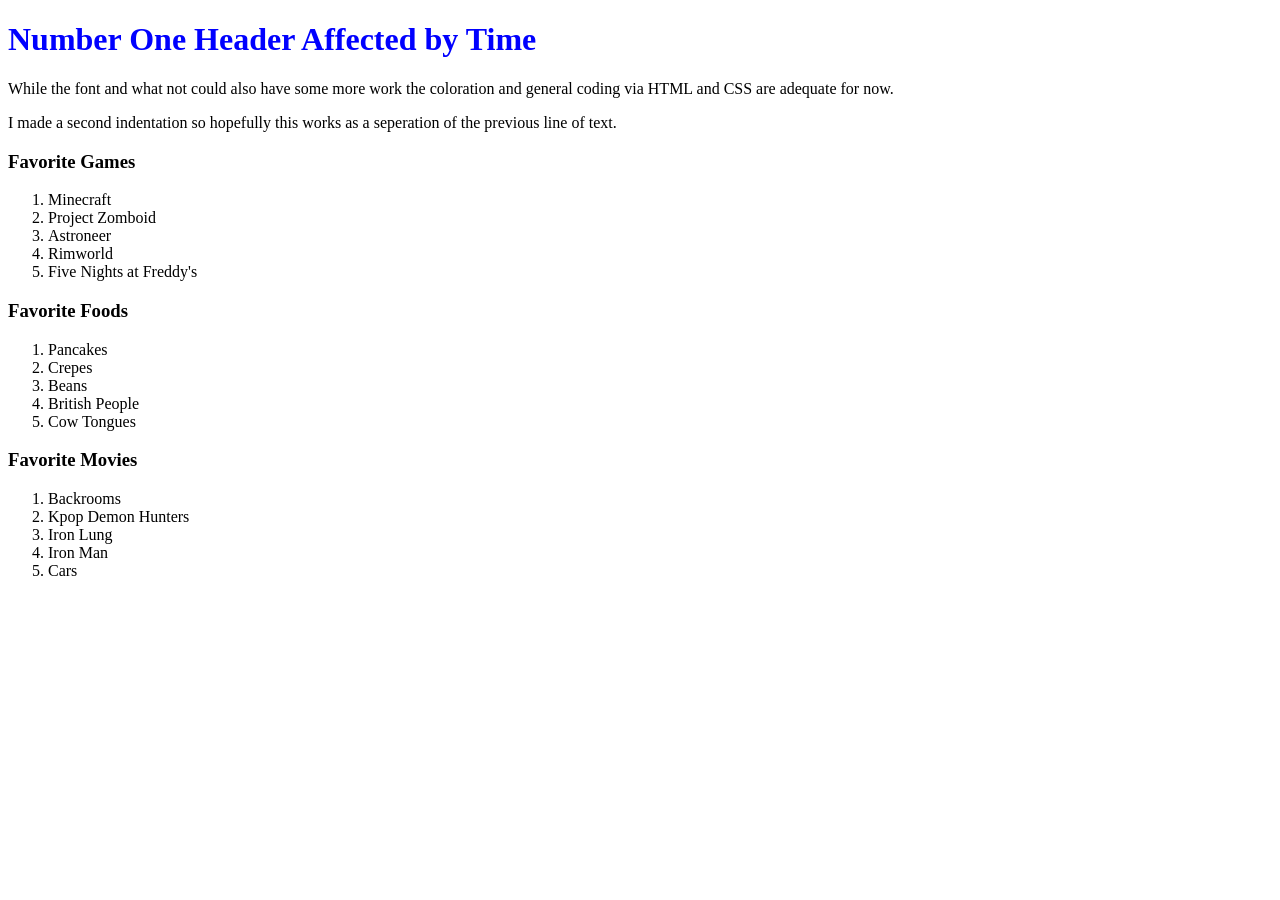
==== index.html @ da0a09ac "Fixed lists and paragraphs combining." ====
<!DOCTYPE html>
<html lang="en">
<head>
    <meta charset="UTF-8">
    <title>TripleThreat's Site</title>
<link rel="stylesheet" href="styles.css" />
</head>
<body>
        <h1>Number One Header Affected by  Time</h1>
<p>While the font and what not could also have some more work the coloration and general coding via HTML and CSS are adequate for now.</p>

    <p>I made a second indentation so hopefully this works as a seperation of the previous line of text.</p>

    <h3>Favorite Games</h3>
        <ol>
            <li>Minecraft</li>
            <li>Project Zomboid</li>
            <li>Astroneer</li>
            <li>Rimworld</li>
            <li>Five Nights at Freddy's</li>
        </ol>

    <h3>Favorite Foods</h3>
  <ol>
      <li>Pancakes</li>
      <li>Crepes</li>
      <li>Beans</li>
      <li>British People</li>
      <li>Cow Tongues</li>
  </ol>

    <h3>Favorite Movies</h3>
        <ol>
            <li>Backrooms</li>
            <li>Kpop Demon Hunters</li>
            <li>Iron Lung</li>
            <li>Iron Man</li>
            <li>Cars</li>
        </ol>


</body>
</html>
---- styles.css ----
h1 {
color: blue;
}
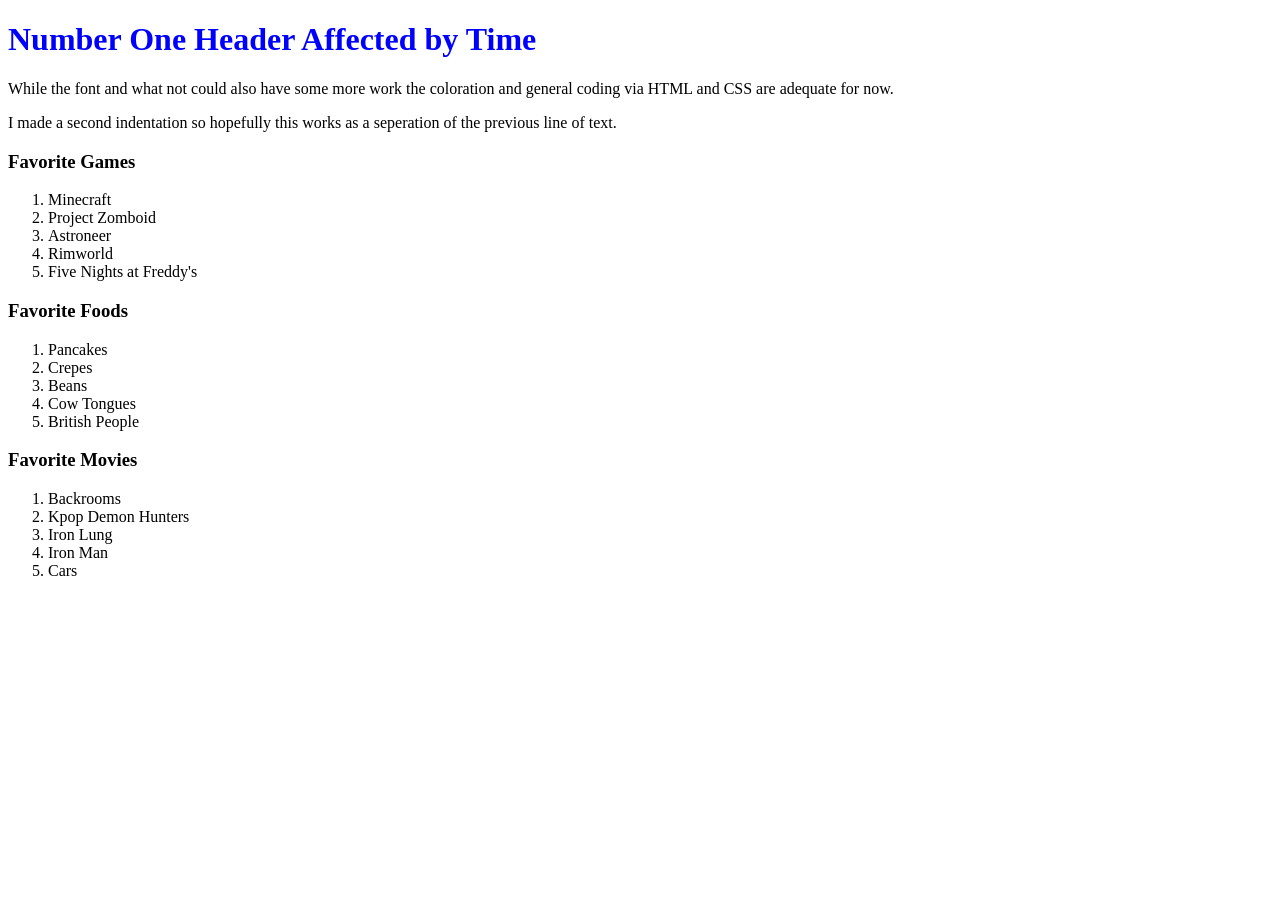
==== commit f172fe87: "Made subtitles" ====
--- a/index.html
+++ b/index.html
@@ -25,8 +25,8 @@
       <li>Pancakes</li>
       <li>Crepes</li>
       <li>Beans</li>
+      <li>Cow Tongues</li>
       <li>British People</li>
-      <li>Cow Tongues</li>
   </ol>
 
     <h3>Favorite Movies</h3>
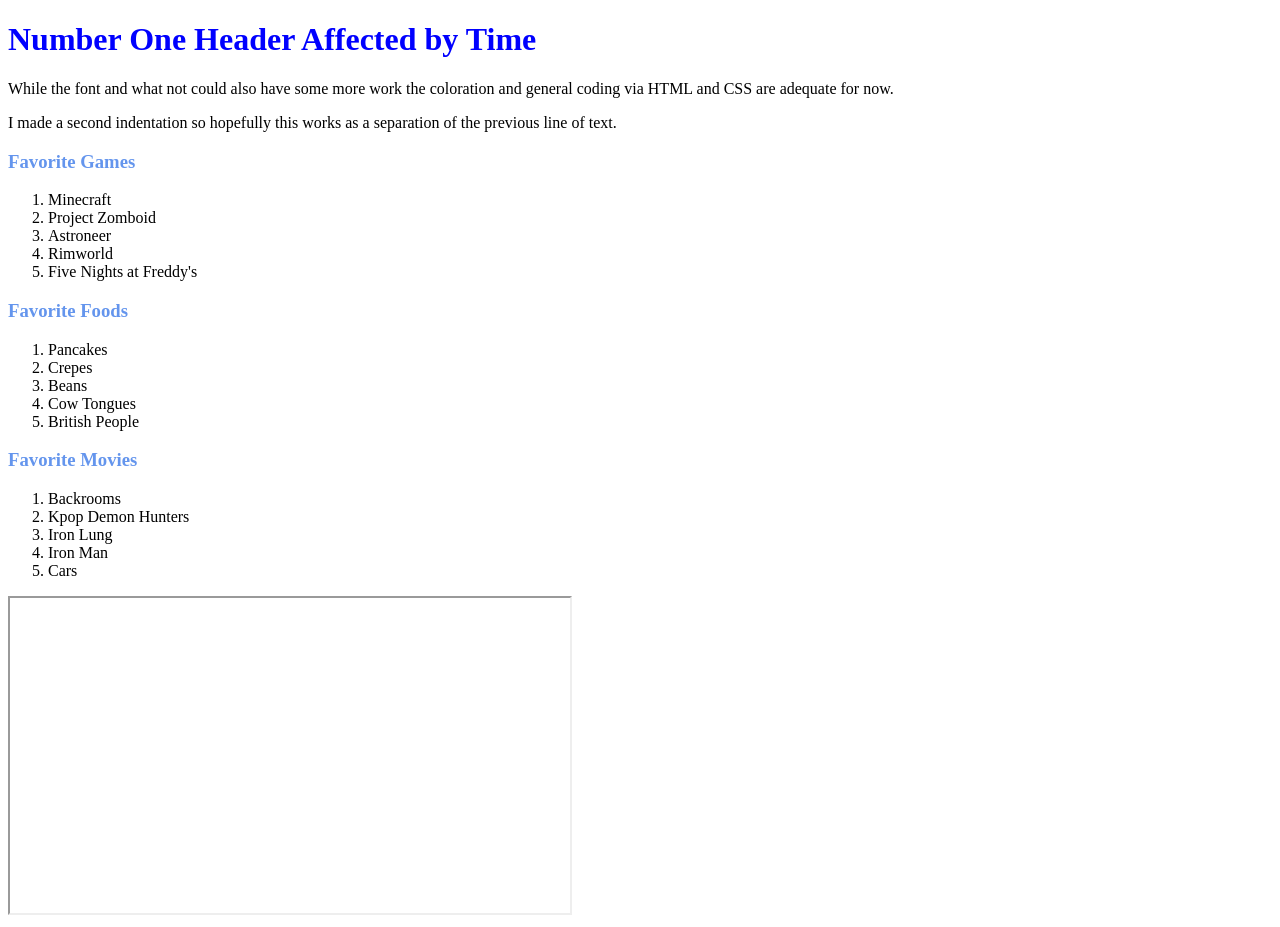
==== commit c5148eb0: "Embedded Peak" ====
--- a/index.html
+++ b/index.html
@@ -6,10 +6,10 @@
 <link rel="stylesheet" href="styles.css" />
 </head>
 <body>
-        <h1>Number One Header Affected by  Time</h1>
+        <h1>Number One Header Affected by Time</h1>
 <p>While the font and what not could also have some more work the coloration and general coding via HTML and CSS are adequate for now.</p>
 
-    <p>I made a second indentation so hopefully this works as a seperation of the previous line of text.</p>
+    <p>I made a second indentation so hopefully this works as a separation of the previous line of text.</p>
 
     <h3>Favorite Games</h3>
         <ol>
@@ -38,6 +38,6 @@
             <li>Cars</li>
         </ol>
 
-
+        <iframe width="560" height="315" src="https://www.youtube.com/embed/ax294Sq5phc?si=VJOpq_joysUIdwLH" title="YouTube video player" allow="accelerometer; autoplay; clipboard-write; encrypted-media; gyroscope; picture-in-picture; web-share" referrerpolicy="strict-origin-when-cross-origin" allowfullscreen></iframe>
 </body>
 </html>
--- a/styles.css
+++ b/styles.css
@@ -1,3 +1,7 @@
 h1 {
 color: blue;
+}
+
+h3 {
+color: CornflowerBlue;
 }
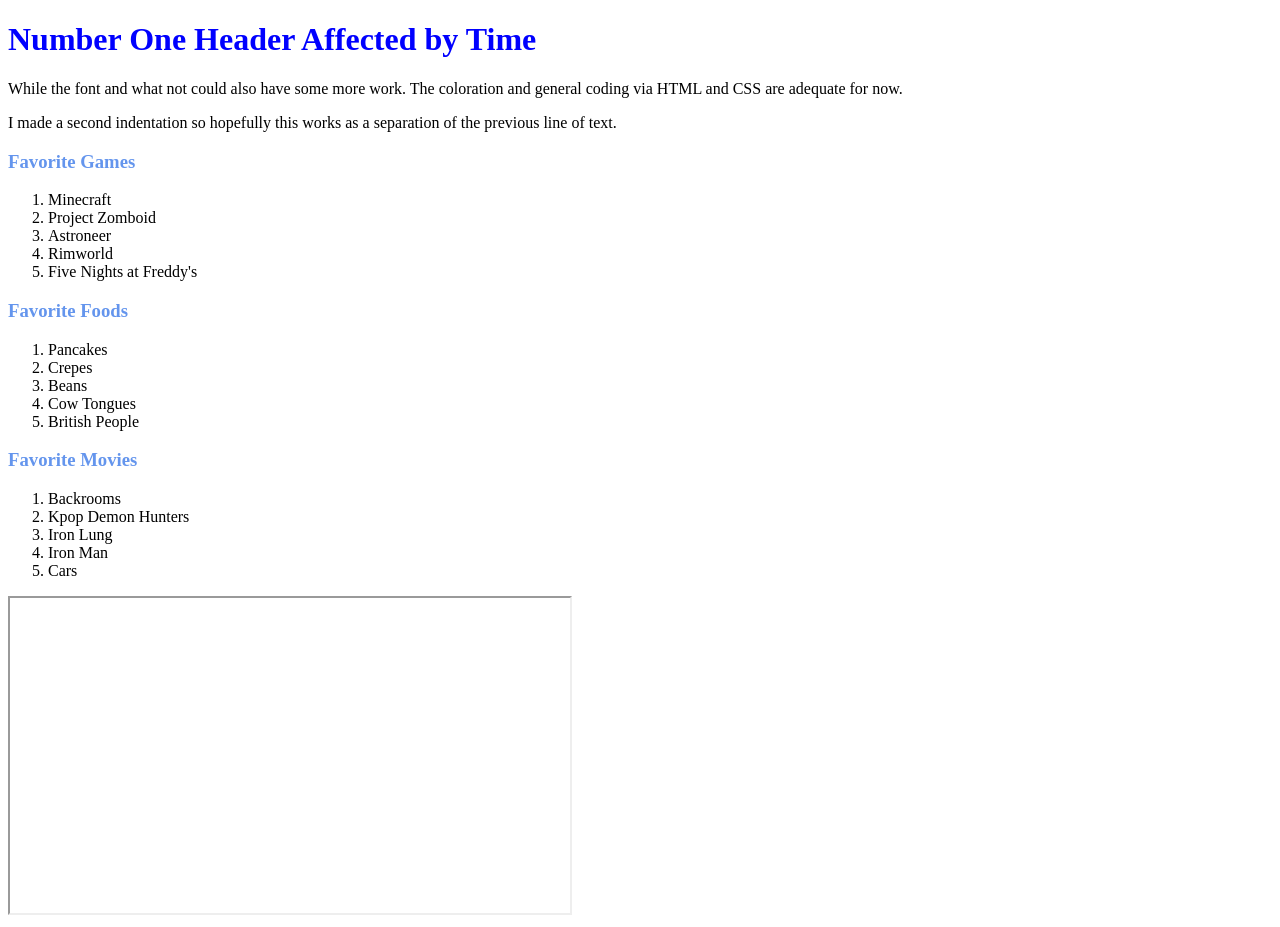
==== commit 6d6067b7: "playing around with CSS" ====
--- a/index.html
+++ b/index.html
@@ -7,7 +7,7 @@
 </head>
 <body>
         <h1>Number One Header Affected by Time</h1>
-<p>While the font and what not could also have some more work the coloration and general coding via HTML and CSS are adequate for now.</p>
+<p>While the font and what not could also have some more work. The coloration and general coding via HTML and CSS are adequate for now.</p>
 
     <p>I made a second indentation so hopefully this works as a separation of the previous line of text.</p>
 
--- a/styles.css
+++ b/styles.css
@@ -4,4 +4,11 @@
 
 h3 {
 color: CornflowerBlue;
+}
+
+.columns2{grid-column-start}
+#garden {
+  display: grid;
+  grid-template-columns: 20% 20% 20% 20% 20%;
+  grid-template-rows: 20% 20% 20% 20% 20%;
 }
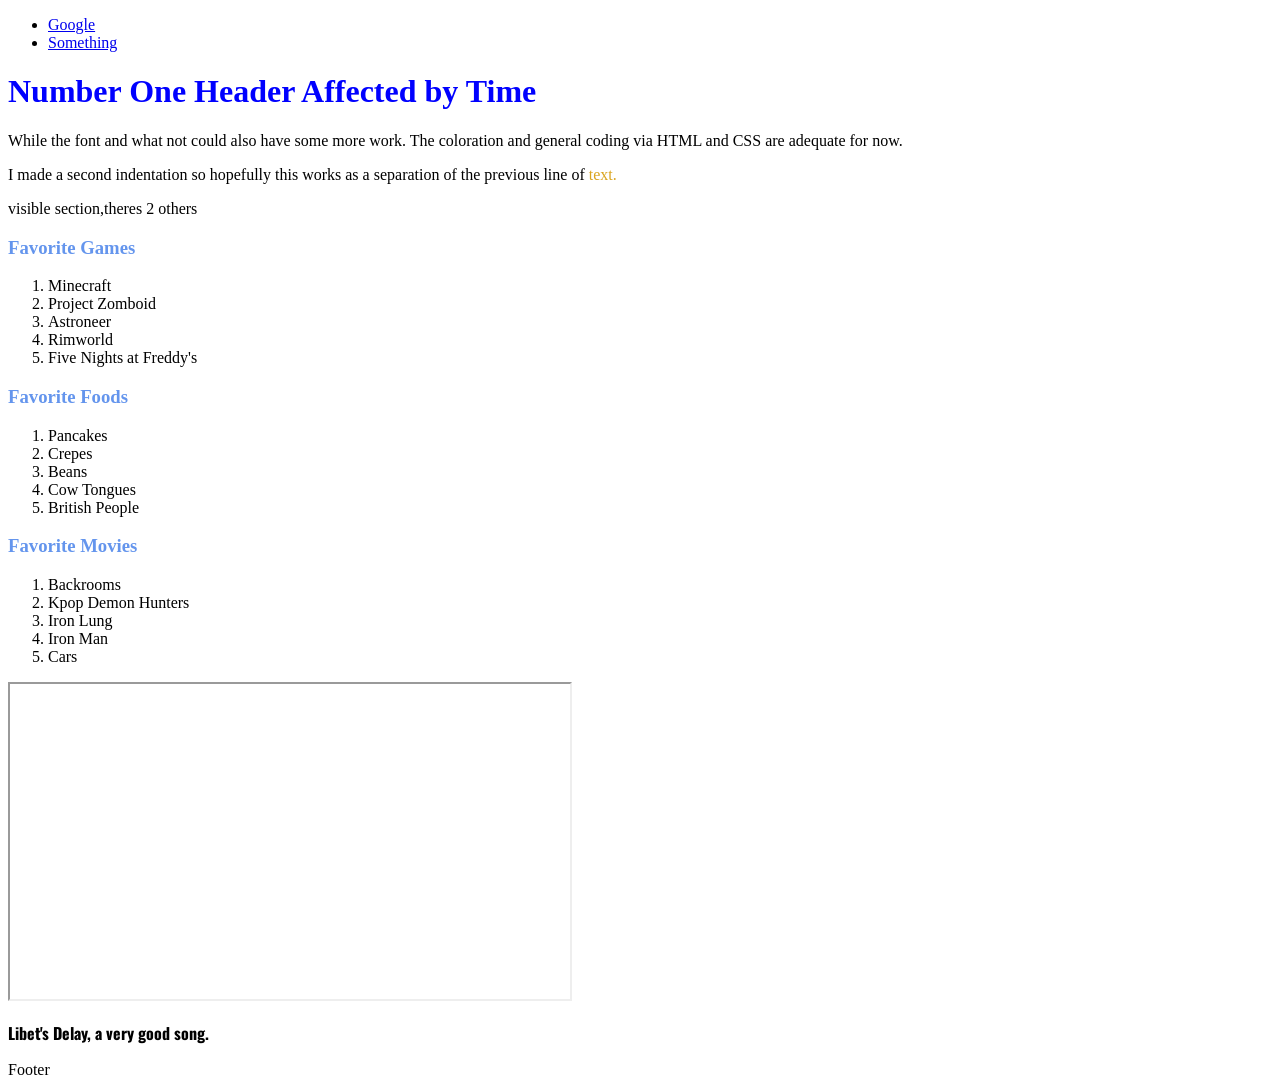
==== commit bf5d4a1f: "Header, Footer, and Sections" ====
--- a/index.html
+++ b/index.html
@@ -3,15 +3,26 @@
 <head>
     <meta charset="UTF-8">
     <title>TripleThreat's Site</title>
-<link rel="stylesheet" href="styles.css" />
+    <link href="https://fonts.googleapis.com/css2?family=Oswald:wght@200..700&display=swap" rel="stylesheet">
+    <link rel="stylesheet" href="styles.css" />
 </head>
 <body>
-        <h1>Number One Header Affected by Time</h1>
-<p>While the font and what not could also have some more work. The coloration and general coding via HTML and CSS are adequate for now.</p>
+<header>
+    <nav>
+        <ul>
+            <li><a href="https://google.com">Google</a></li>
+            <li><a href="something.html">Something</a></li>
+        </ul>
+    </nav>
+</header>
+<main>
 
-    <p>I made a second indentation so hopefully this works as a separation of the previous line of text.</p>
+    <h1>Number One Header Affected by Time</h1>
+    <p>While the font and what not could also have some more work. The coloration and general coding via HTML and CSS are adequate for now.</p>
+    <p>I made a second indentation so hopefully this works as a separation of the previous line of <span style="color:GoldenRod" >text.</span> </p>
 
-    <h3>Favorite Games</h3>
+    <section>visible section,theres 2 others
+        <h3>Favorite Games</h3>
         <ol>
             <li>Minecraft</li>
             <li>Project Zomboid</li>
@@ -19,17 +30,22 @@
             <li>Rimworld</li>
             <li>Five Nights at Freddy's</li>
         </ol>
+    </section>
 
-    <h3>Favorite Foods</h3>
-  <ol>
-      <li>Pancakes</li>
-      <li>Crepes</li>
-      <li>Beans</li>
-      <li>Cow Tongues</li>
-      <li>British People</li>
-  </ol>
 
-    <h3>Favorite Movies</h3>
+    <section>
+        <h3>Favorite Foods</h3>
+        <ol>
+            <li>Pancakes</li>
+            <li>Crepes</li>
+            <li>Beans</li>
+            <li>Cow Tongues</li>
+            <li>British People</li>
+        </ol>
+    </section>
+
+    <section>
+        <h3>Favorite Movies</h3>
         <ol>
             <li>Backrooms</li>
             <li>Kpop Demon Hunters</li>
@@ -37,7 +53,17 @@
             <li>Iron Man</li>
             <li>Cars</li>
         </ol>
+    </section>
 
-        <iframe width="560" height="315" src="https://www.youtube.com/embed/ax294Sq5phc?si=VJOpq_joysUIdwLH" title="YouTube video player" allow="accelerometer; autoplay; clipboard-write; encrypted-media; gyroscope; picture-in-picture; web-share" referrerpolicy="strict-origin-when-cross-origin" allowfullscreen></iframe>
+    <!--Header, Footer, and Main. -->
+    <iframe width="560" height="315" src="https://www.youtube.com/embed/ax294Sq5phc?si=VJOpq_joysUIdwLH" title="YouTube video player" allow="accelerometer; autoplay; clipboard-write; encrypted-media; gyroscope; picture-in-picture; web-share" referrerpolicy="strict-origin-when-cross-origin" allowfullscreen></iframe>
+    <p class="libet-title"> Libet's Delay, a very good song.</p>
+</main>
+
+
+<footer>Footer</footer>
+
+
+
 </body>
 </html>
--- a/styles.css
+++ b/styles.css
@@ -6,9 +6,8 @@
 color: CornflowerBlue;
 }
 
-.columns2{grid-column-start}
-#garden {
-  display: grid;
-  grid-template-columns: 20% 20% 20% 20% 20%;
-  grid-template-rows: 20% 20% 20% 20% 20%;
-}+.libet-title {
+    font-weight: bold;
+  font-family: "Oswald", sans-serif;
+
+}
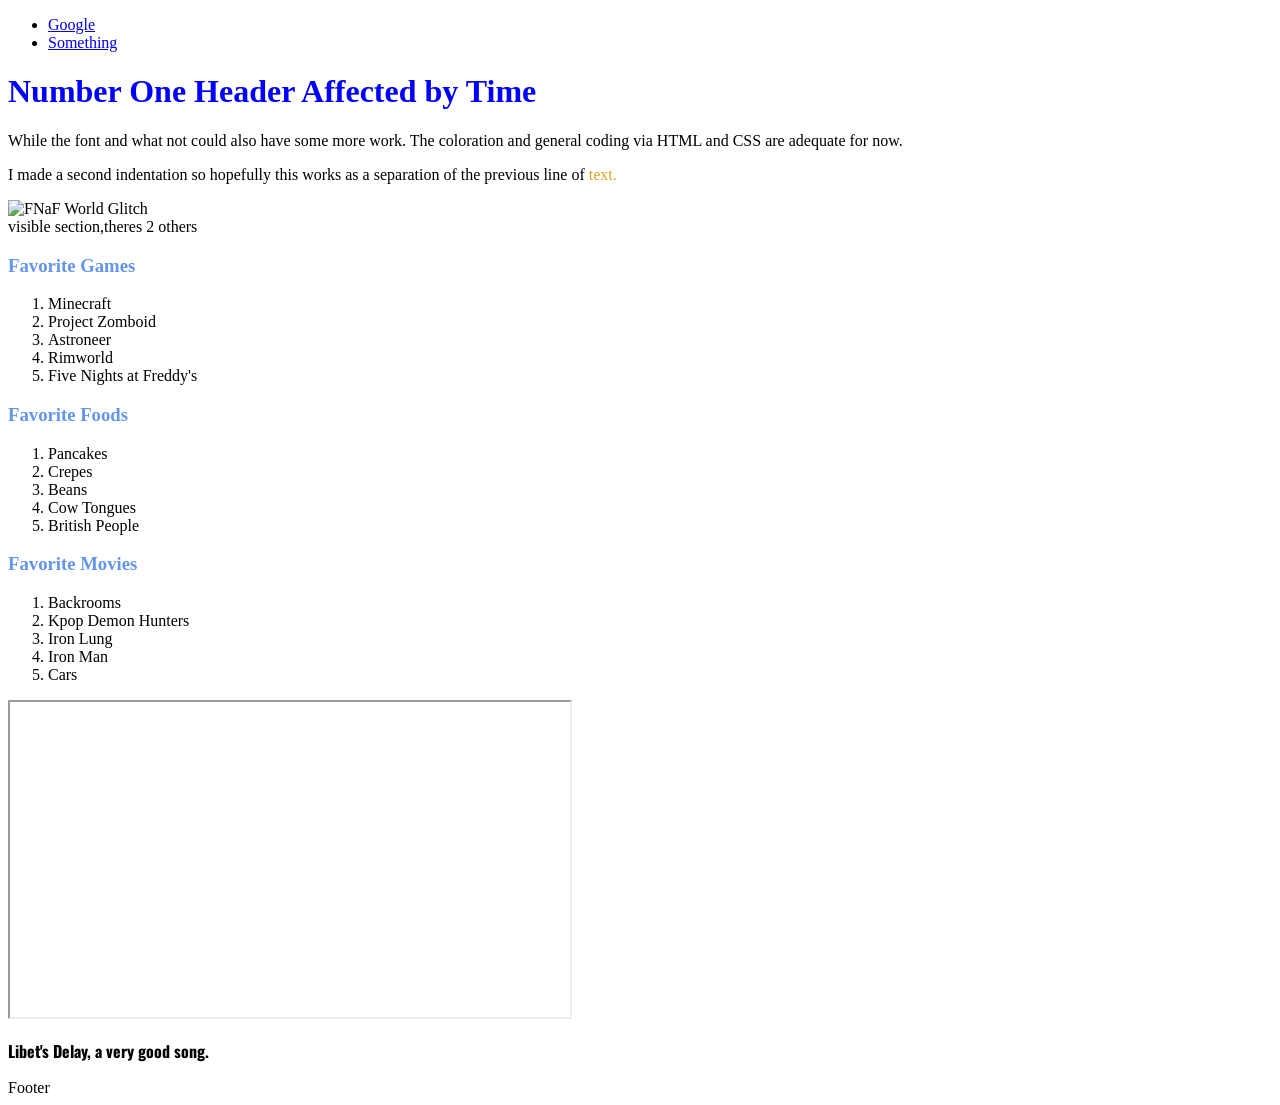
==== commit c77c7b33: "i added a image, as weird as it works" ====
--- a/index.html
+++ b/index.html
@@ -21,6 +21,8 @@
     <p>While the font and what not could also have some more work. The coloration and general coding via HTML and CSS are adequate for now.</p>
     <p>I made a second indentation so hopefully this works as a separation of the previous line of <span style="color:GoldenRod" >text.</span> </p>
 
+    <img src="https://raw.githubusercontent.com/TripleThreatSahur/TripleThreatSahur.github.io/refs/heads/main/snowcave.png" alt="FNaF World Glitch">
+    
     <section>visible section,theres 2 others
         <h3>Favorite Games</h3>
         <ol>
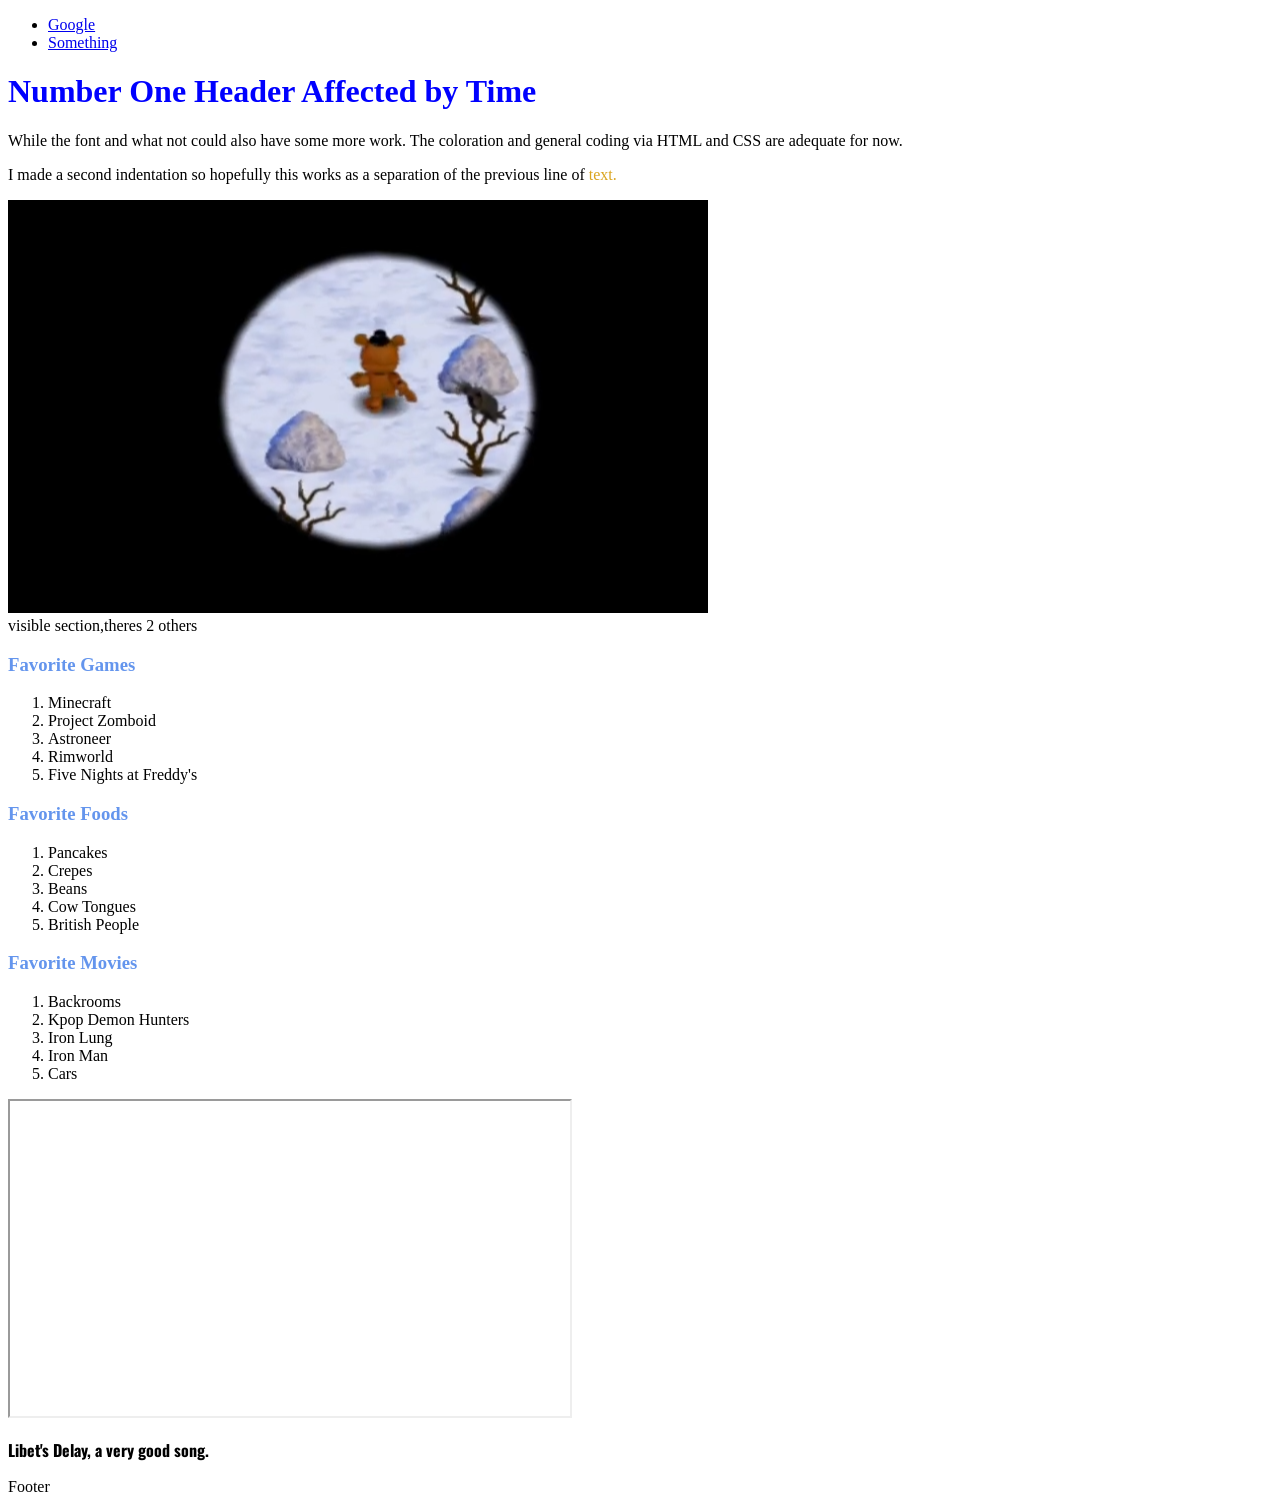
==== commit 361f3316: "i changed the image so now its not a url and is just a /" ====
--- a/index.html
+++ b/index.html
@@ -21,7 +21,7 @@
     <p>While the font and what not could also have some more work. The coloration and general coding via HTML and CSS are adequate for now.</p>
     <p>I made a second indentation so hopefully this works as a separation of the previous line of <span style="color:GoldenRod" >text.</span> </p>
 
-    <img src="https://raw.githubusercontent.com/TripleThreatSahur/TripleThreatSahur.github.io/refs/heads/main/snowcave.png" alt="FNaF World Glitch">
+    <img src="/snowcave.png" alt="FNaF World Glitch">
     
     <section>visible section,theres 2 others
         <h3>Favorite Games</h3>
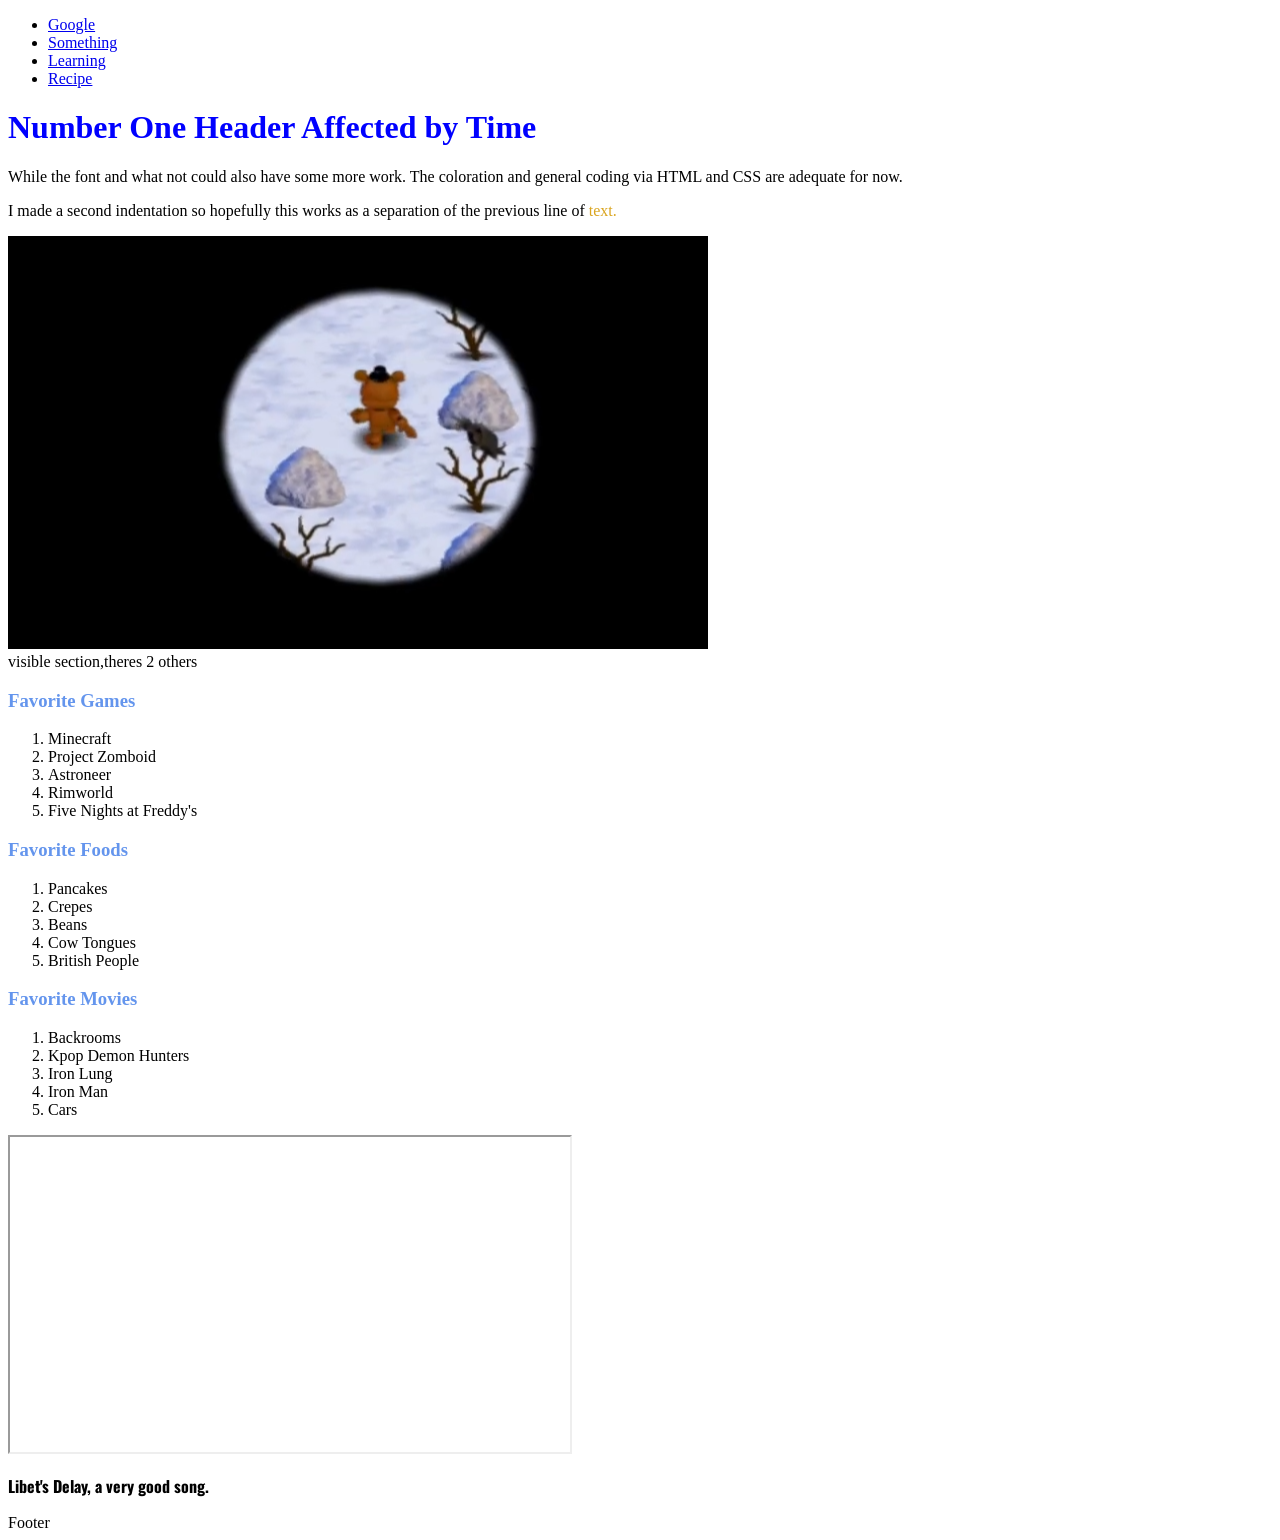
==== commit 6c5c5f18: "recipe practice done" ====
--- a/index.html
+++ b/index.html
@@ -12,6 +12,8 @@
         <ul>
             <li><a href="https://google.com">Google</a></li>
             <li><a href="something.html">Something</a></li>
+            <li><a href="https://triplethreatsahur.github.io/learn/">Learning</a></li>
+            <li><a href="recipe%20practice1.html">Recipe</a></li>
         </ul>
     </nav>
 </header>
